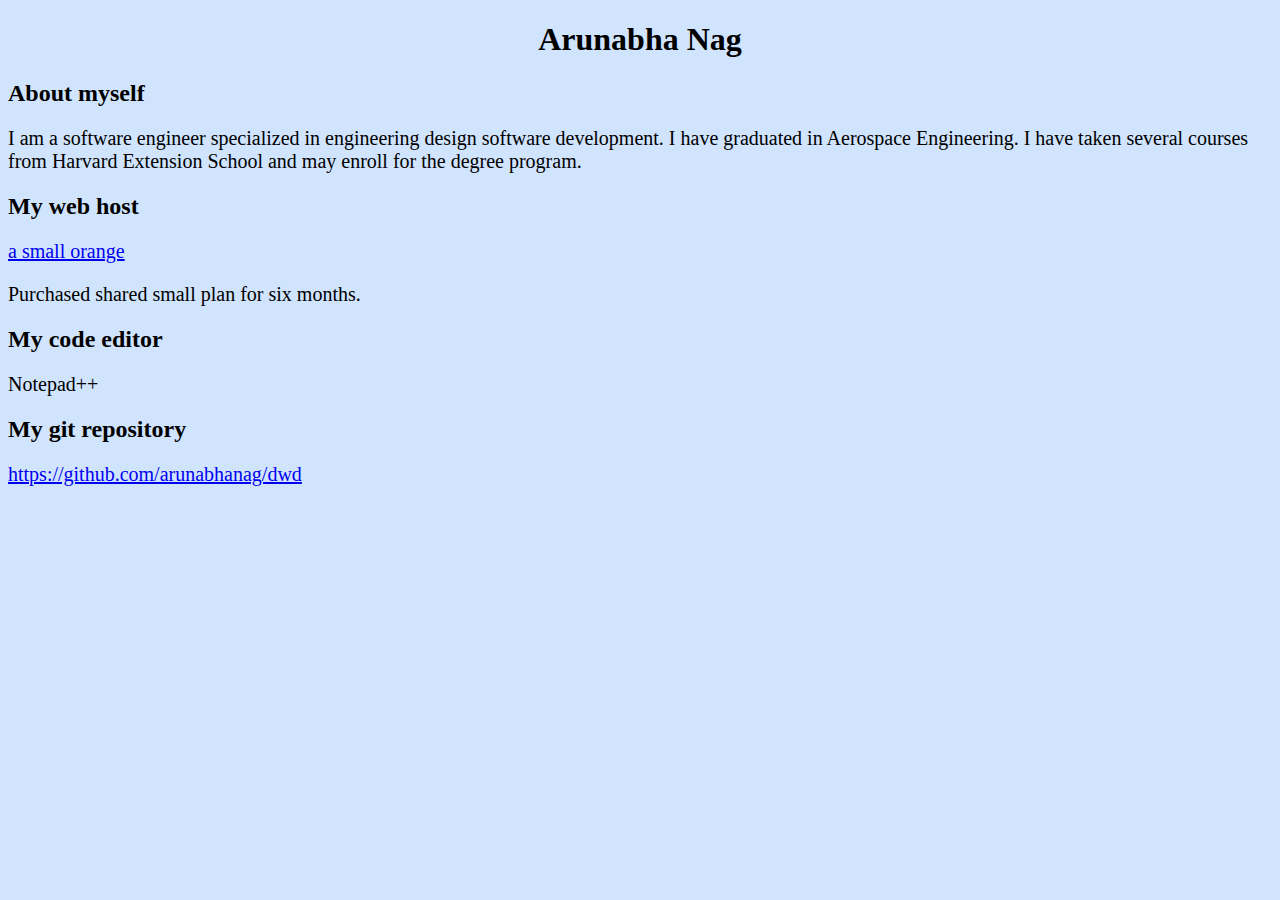
==== p1/index.html @ 0d7bdce2 "Initial commit" ====
<!DOCTYPE html>
<html>
<head>
<style type="text/css">
body
{
background-color:#d0e4fe;
}
h1
{
color:black;
text-align:center;
}
p
{
font-family:"Times New Roman";
font-size:20px;
}
</style>
</head>

<body>

<h1>Arunabha Nag</h1>
<div><h2>About myself</h2><p>I am a software engineer specialized in engineering design software development. I have graduated in Aerospace Engineering. I have taken several courses from Harvard Extension School and may enroll for the degree program.</p></div>

<div><h2>My web host</h2><p><a href="http://asmallorange.com">a small orange</a></p><p>Purchased shared small plan for six months.</p></div>

<div><h2>My code editor</h2><p>Notepad++</p></div>

<div><h2>My git repository</h2><p><a href="https://github.com/arunabhanag/dwd">https://github.com/arunabhanag/dwd</a></p></div>
</body>
</html>
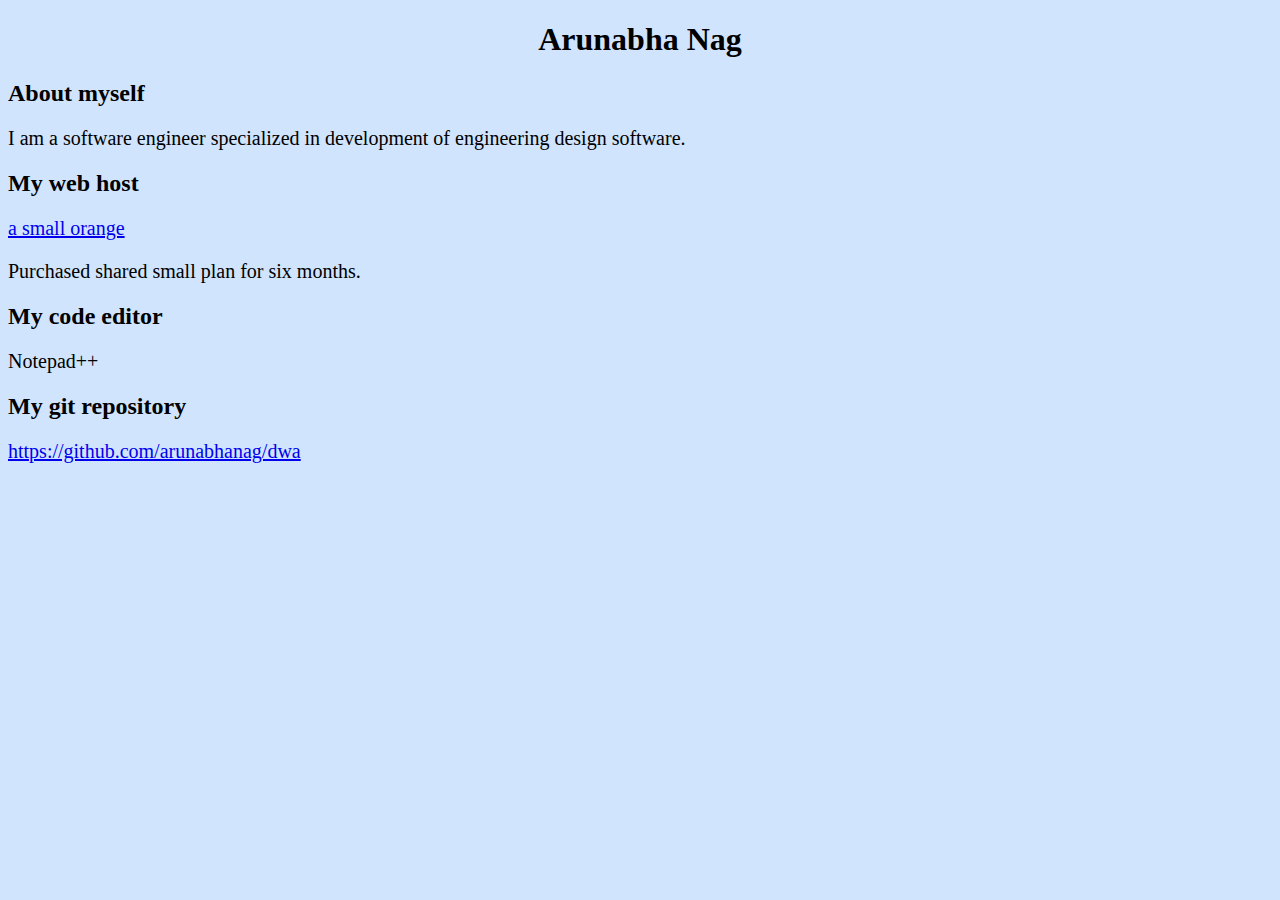
==== commit 4c4bfe3b: "p1 changes" ====
--- a/p1/index.html
+++ b/p1/index.html
@@ -22,13 +22,13 @@
 <body>
 
 <h1>Arunabha Nag</h1>
-<div><h2>About myself</h2><p>I am a software engineer specialized in engineering design software development. I have graduated in Aerospace Engineering. I have taken several courses from Harvard Extension School and may enroll for the degree program.</p></div>
+<div><h2>About myself</h2><p>I am a software engineer specialized in development of engineering design software.</p></div>
 
 <div><h2>My web host</h2><p><a href="http://asmallorange.com">a small orange</a></p><p>Purchased shared small plan for six months.</p></div>
 
 <div><h2>My code editor</h2><p>Notepad++</p></div>
 
-<div><h2>My git repository</h2><p><a href="https://github.com/arunabhanag/dwd">https://github.com/arunabhanag/dwd</a></p></div>
+<div><h2>My git repository</h2><p><a href="https://github.com/arunabhanag/dwa">https://github.com/arunabhanag/dwa</a></p></div>
 </body>
 </html>
 
